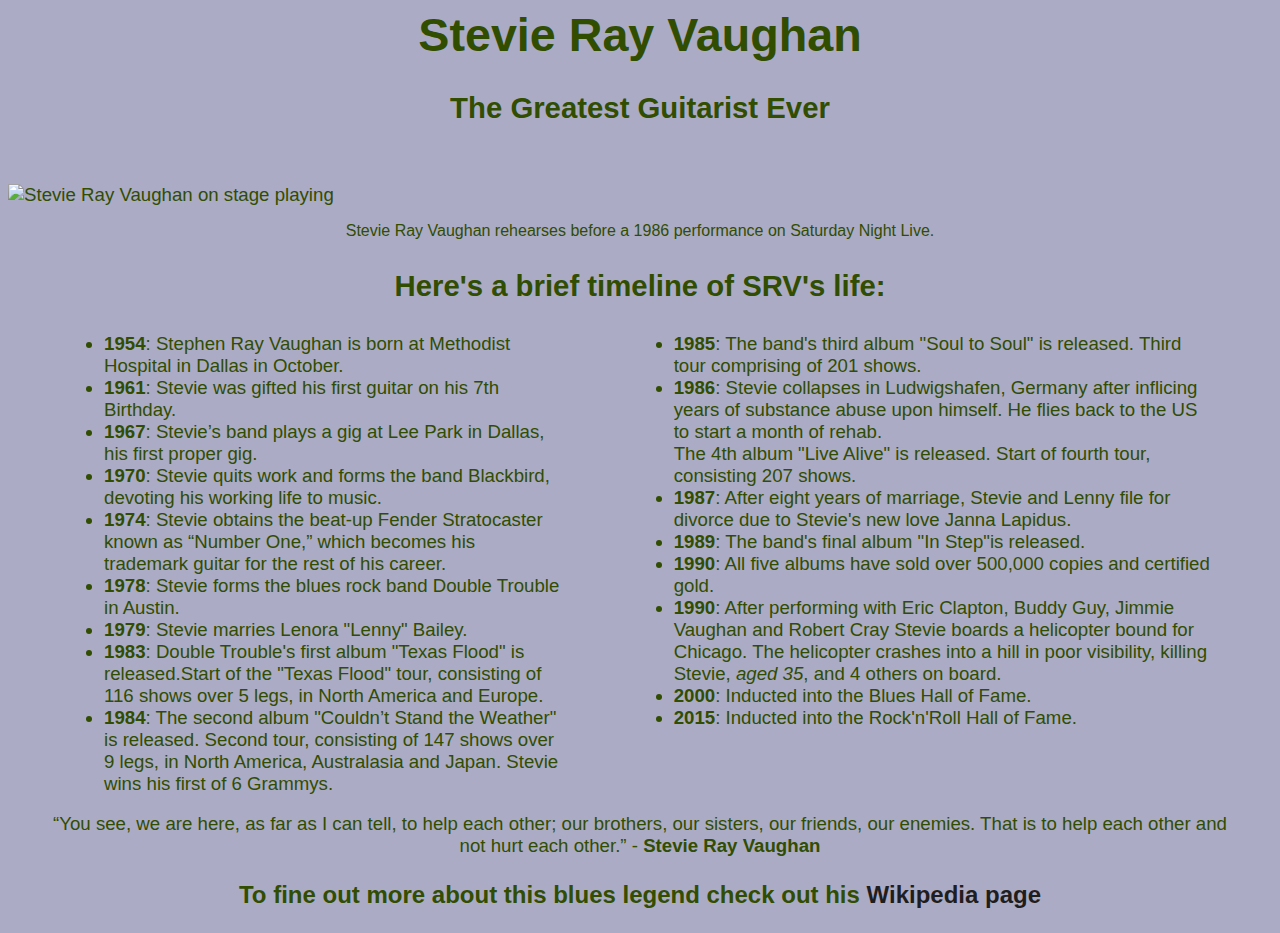
==== Tribute-Page/index.html @ 26fb92c4 "Finished 1st project" ====
<!DOCTYPE html>
<html lang="en">
<head>
    <meta charset="UTF-8">
    <meta http-equiv="X-UA-Compatible" content="IE=edge">
    <meta name="viewport" content="width=device-width, initial-scale=1.0">
    <title>SRV Tribute Page</title>
    <link rel="stylesheet" href="syles.css">
</head>
<body>
    <main id="main">
        <div class="top">
            <h1 id="title">Stevie Ray Vaughan</h1>
            <h2 id="sub-head">The Greatest Guitarist Ever</h2>
        </div>
        <div id="img-div">
            <img id="image" src="https://cdn.hpm.io/wp-content/uploads/2019/08/15113811/Stevie-Ray-Vaughan-AP-1000x667.jpg" alt="Stevie Ray Vaughan on stage playing">
            <div id="img-caption">
                <p>Stevie Ray Vaughan rehearses before a 1986 performance on Saturday Night Live.</p>
            </div>
        </div>
        <section id="tribute-info">
            <h3>Here's a brief timeline of SRV's life:</h3>
            <ul>
                <div>
                <li class="items"><strong>1954</strong>: Stephen Ray Vaughan is born at Methodist Hospital in Dallas in October.</li>
                <li class="items"><strong>1961</strong>: Stevie was gifted his first guitar on his 7th Birthday.</li>
                <li class="items"><strong>1967</strong>: Stevie’s band plays a gig at Lee Park in Dallas, his first proper gig.</li>
                <li class="items"><strong>1970</strong>: Stevie quits work and forms the band Blackbird, devoting his working life to music.</li>
                <li class="items"><strong>1974</strong>: Stevie obtains the beat-up Fender Stratocaster known as “Number One,” which becomes his trademark guitar for the rest of his career.</li>
                <li class="items"><strong>1978</strong>: Stevie forms the blues rock band Double Trouble in Austin.</li>
                <li class="items"><strong>1979</strong>: Stevie marries Lenora "Lenny" Bailey.</li>
                <li class="items"><strong>1983</strong>: Double Trouble's first album "Texas Flood" is released.Start of the "Texas Flood" tour, consisting of 116 shows over 5 legs, in North America and Europe.</li>
                <li class="items"><strong>1984</strong>: The second album "Couldn’t Stand the Weather" is released. Second tour, consisting of 147 shows over 9 legs, in North America, Australasia and Japan.
                Stevie wins his first of 6 Grammys.</li>
                </div>
                <div>
                <li class="items"><strong>1985</strong>: The band's third album "Soul to Soul" is released. Third tour comprising of 201 shows.</li>
                <li class="items"><strong>1986</strong>: Stevie collapses in Ludwigshafen, Germany after inflicing years of substance abuse upon himself. He flies back to the US to start a month of rehab.<br>
                The 4th album "Live Alive" is released. Start of fourth tour, consisting 207 shows.</li>
                <li class="items"><strong>1987</strong>: After eight years of marriage, Stevie and Lenny file for divorce due to Stevie's new love Janna Lapidus.</li>
                <li class="items"><strong>1989</strong>: The band's final album "In Step"is released.</li>
                <li class="items"><strong>1990</strong>: All five albums have sold over 500,000 copies and certified gold.</li>
                <li class="items"><strong>1990</strong>: After performing with Eric Clapton, Buddy Guy, Jimmie Vaughan and Robert Cray Stevie boards a helicopter bound for Chicago. The helicopter crashes into a hill in poor visibility, killing Stevie, <em>aged 35</em>, and 4 others on board.</li>
                <li class="items"><strong>2000</strong>: Inducted into the Blues Hall of Fame.</li>
                <li class="items"><strong>2015</strong>: Inducted into the Rock'n'Roll Hall of Fame.</li>
                </div>
            </ul>
            <blockquote cite="https://www.inspiringquotes.us/quotes/EMQS_WXVlNLcq">
                <p>“You see, we are here, as far as I can tell, to help each other; our brothers, our sisters, our friends, our enemies. That is to help each other and not hurt each other.” - <strong>Stevie Ray Vaughan</strong></p>
            </blockquote>
        </section>
        <section>
            <p id="end">To fine out more about this blues legend check out his <a id="tribute-link" href="https://en.wikipedia.org/wiki/Stevie_Ray_Vaughan" target="_blank">Wikipedia page</a> </p>
        </section>
    </main>
</body>
</html>
---- Tribute-Page/syles.css ----
body {
  background-color: rgba(38, 38, 109, 0.39);
  color: #314d00;
  font-size: 14pt;
  font-family: sans-serif;
}

h1 {
  text-align: center;
  font-size: 35pt;
  margin: 0;
  padding: 0;
}

h2 {
  text-align: center;
  font-size: 22pt;
  margin: 0;
  padding-top: 1em;
  padding-bottom: 2em;
}

#img-div #image {
  max-width: 100%;
  display: block;
  height: auto;
  margin: 0 auto;
}

#img-div #img-caption {
  text-align: center;
  margin: 1em 0 0 0;
  font-size: 12pt;
}

#tribute-info h3 {
  text-align: center;
  font-weight: bold;
  font-size: 22pt;
}

@media (min-width: 800px) {
  #tribute-info ul {
    display: -webkit-box;
    display: -ms-flexbox;
    display: flex;
    -webkit-box-pack: space-evenly;
        -ms-flex-pack: space-evenly;
            justify-content: space-evenly;
  }
  #tribute-info ul div {
    padding: 0 3em;
  }
}

blockquote {
  text-align: center;
}

#end {
  text-align: center;
  font-size: 18pt;
  font-weight: bold;
}

#end a {
  text-decoration: none;
  color: #1f1d1d;
}
/*# sourceMappingURL=syles.css.map */
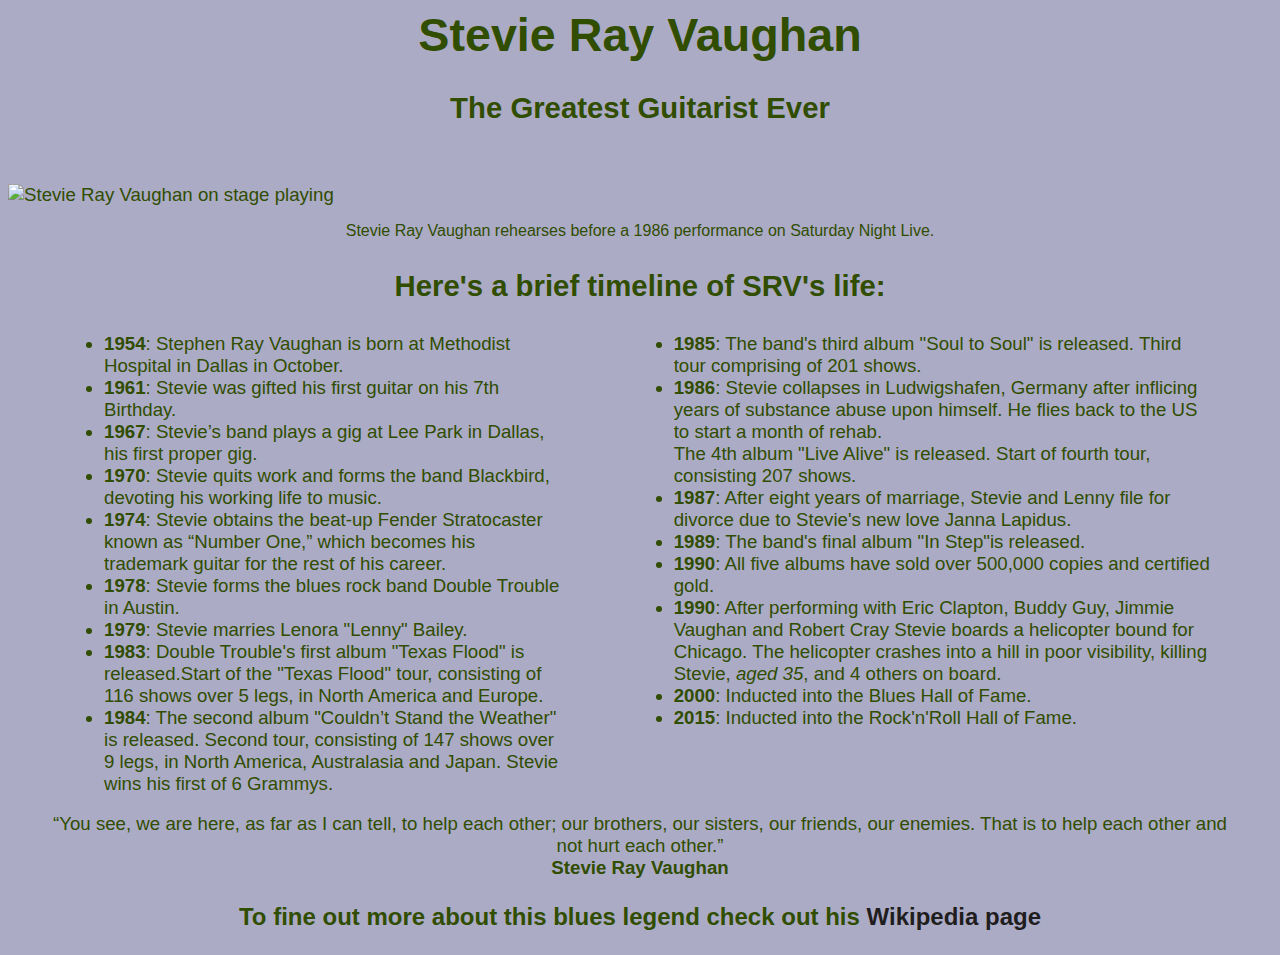
==== commit 84f8b3fd: "Finished 1st project" ====
--- a/Tribute-Page/index.html
+++ b/Tribute-Page/index.html
@@ -47,7 +47,7 @@
                 </div>
             </ul>
             <blockquote cite="https://www.inspiringquotes.us/quotes/EMQS_WXVlNLcq">
-                <p>“You see, we are here, as far as I can tell, to help each other; our brothers, our sisters, our friends, our enemies. That is to help each other and not hurt each other.” - <strong>Stevie Ray Vaughan</strong></p>
+                <p>“You see, we are here, as far as I can tell, to help each other; our brothers, our sisters, our friends, our enemies. That is to help each other and not hurt each other.”<br><strong>Stevie Ray Vaughan</strong></p>
             </blockquote>
         </section>
         <section>
